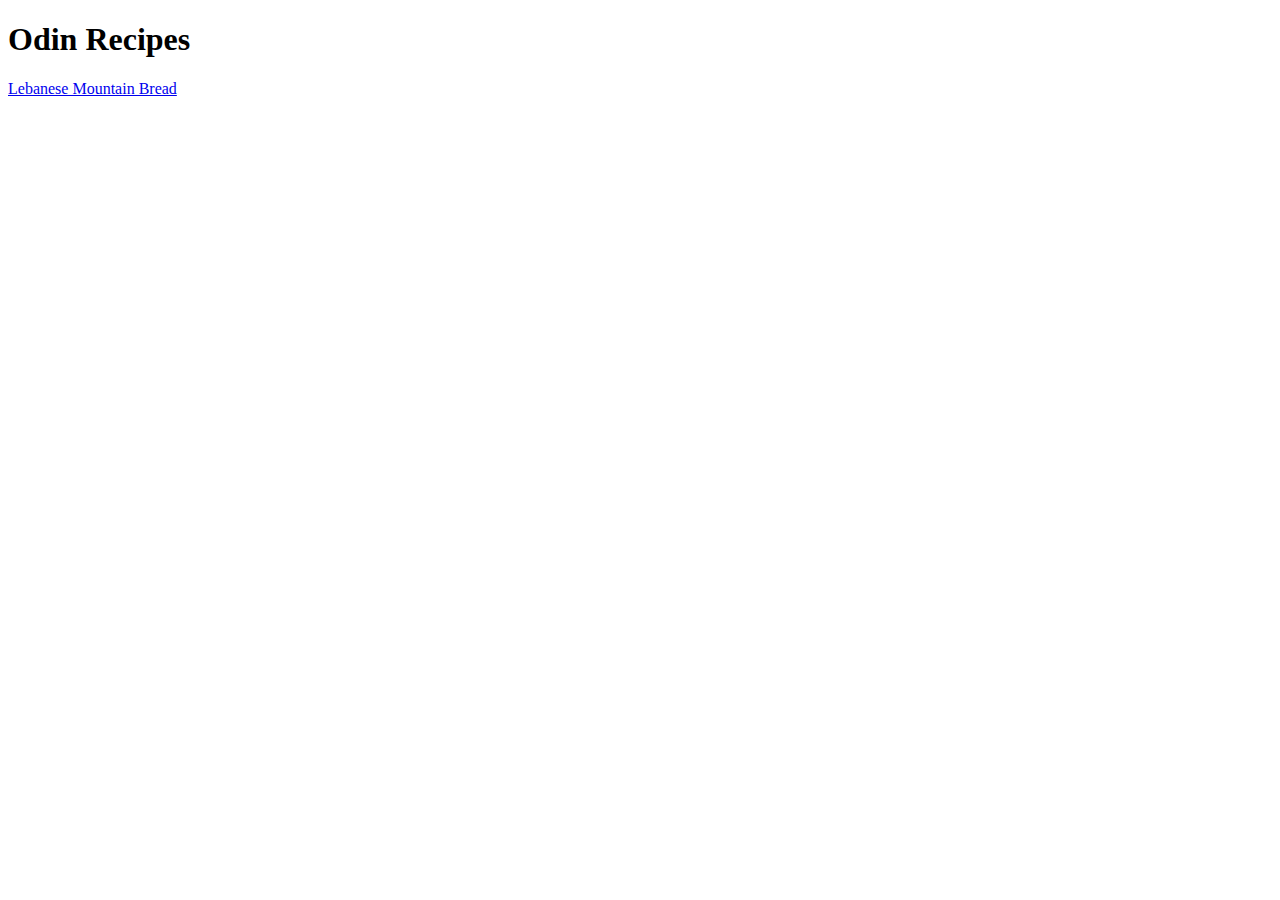
==== index.html @ d281dbac "Create homepage and add title and link to recipe" ====
<!DOCTYPE html>

<html>
    <head lang="en">
        <meta charset="utf-8">
        <title>Recipes Homepage</title>
    </head>

    <body>
        <h1>Odin Recipes</h1>
        <a href="./recipes/lebanese-mt-bread.html" target="_blank" rel="noopener noreferrer">Lebanese Mountain Bread</a>
    </body>
</html>
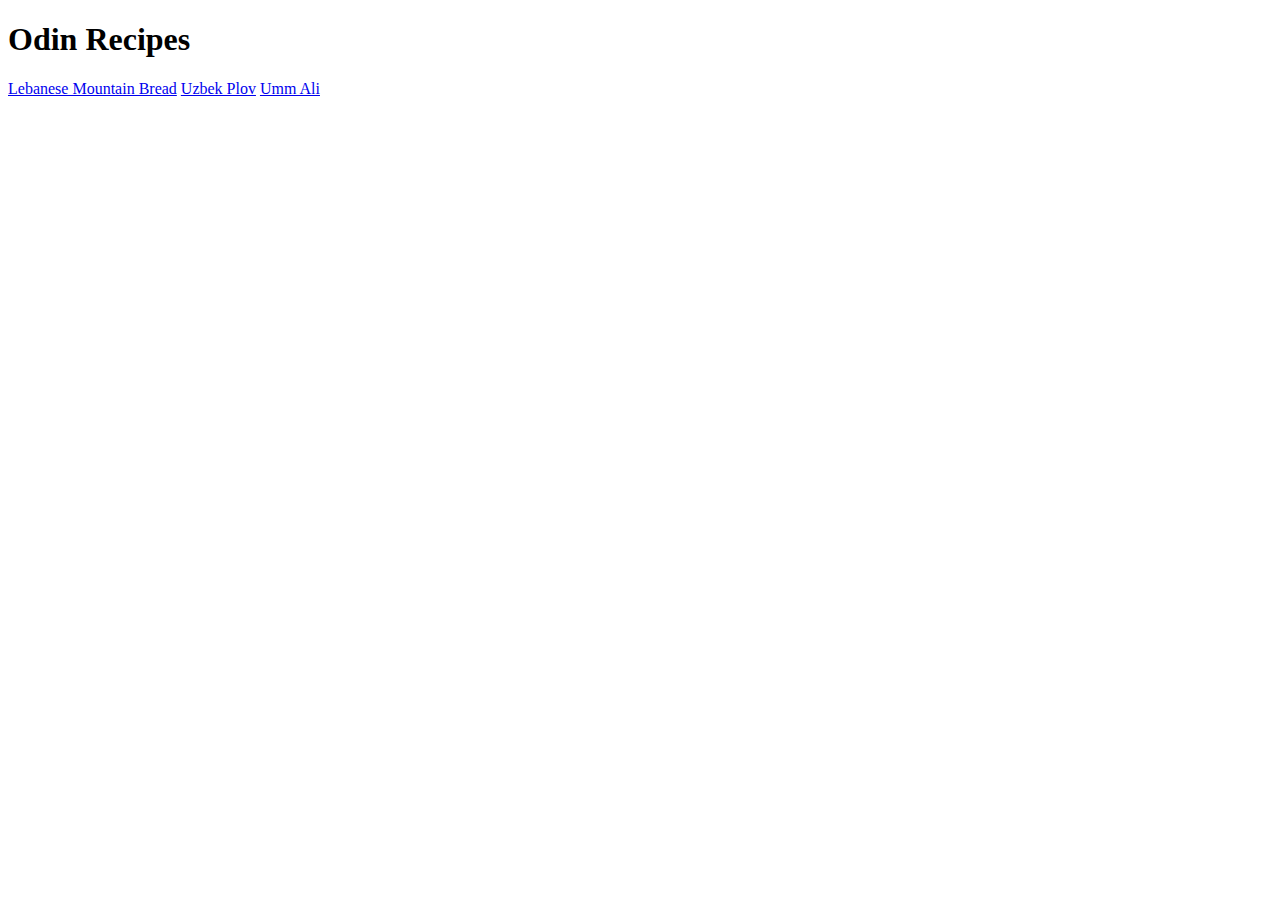
==== commit b60c4bdd: "add two links for new recipe pages" ====
--- a/index.html
+++ b/index.html
@@ -9,5 +9,7 @@
     <body>
         <h1>Odin Recipes</h1>
         <a href="./recipes/lebanese-mt-bread.html" target="_blank" rel="noopener noreferrer">Lebanese Mountain Bread</a>
+        <a href="./recipes/uzbek-plov.html" target="_blank" rel="noopener noreferrer">Uzbek Plov</a>
+        <a href="./recipes/umm-ali.html" target="_blank" rel="noopener noreferrer">Umm Ali</a>
     </body>
 </html>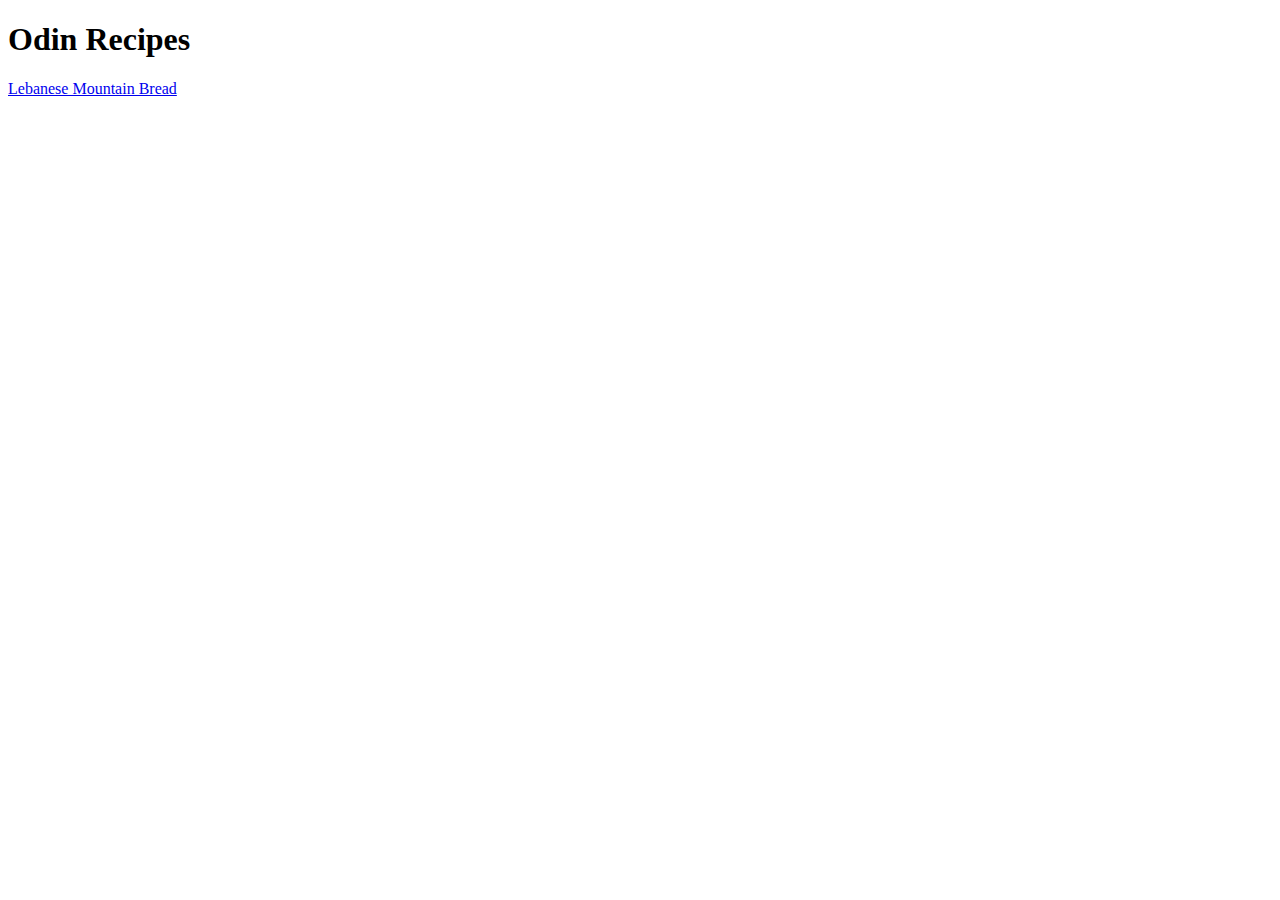
==== commit ad507b52: "add two links for new recipe pages" ====
--- a/index.html
+++ b/index.html
@@ -9,7 +9,5 @@
     <body>
         <h1>Odin Recipes</h1>
         <a href="./recipes/lebanese-mt-bread.html" target="_blank" rel="noopener noreferrer">Lebanese Mountain Bread</a>
-        <a href="./recipes/uzbek-plov.html" target="_blank" rel="noopener noreferrer">Uzbek Plov</a>
-        <a href="./recipes/umm-ali.html" target="_blank" rel="noopener noreferrer">Umm Ali</a>
     </body>
 </html>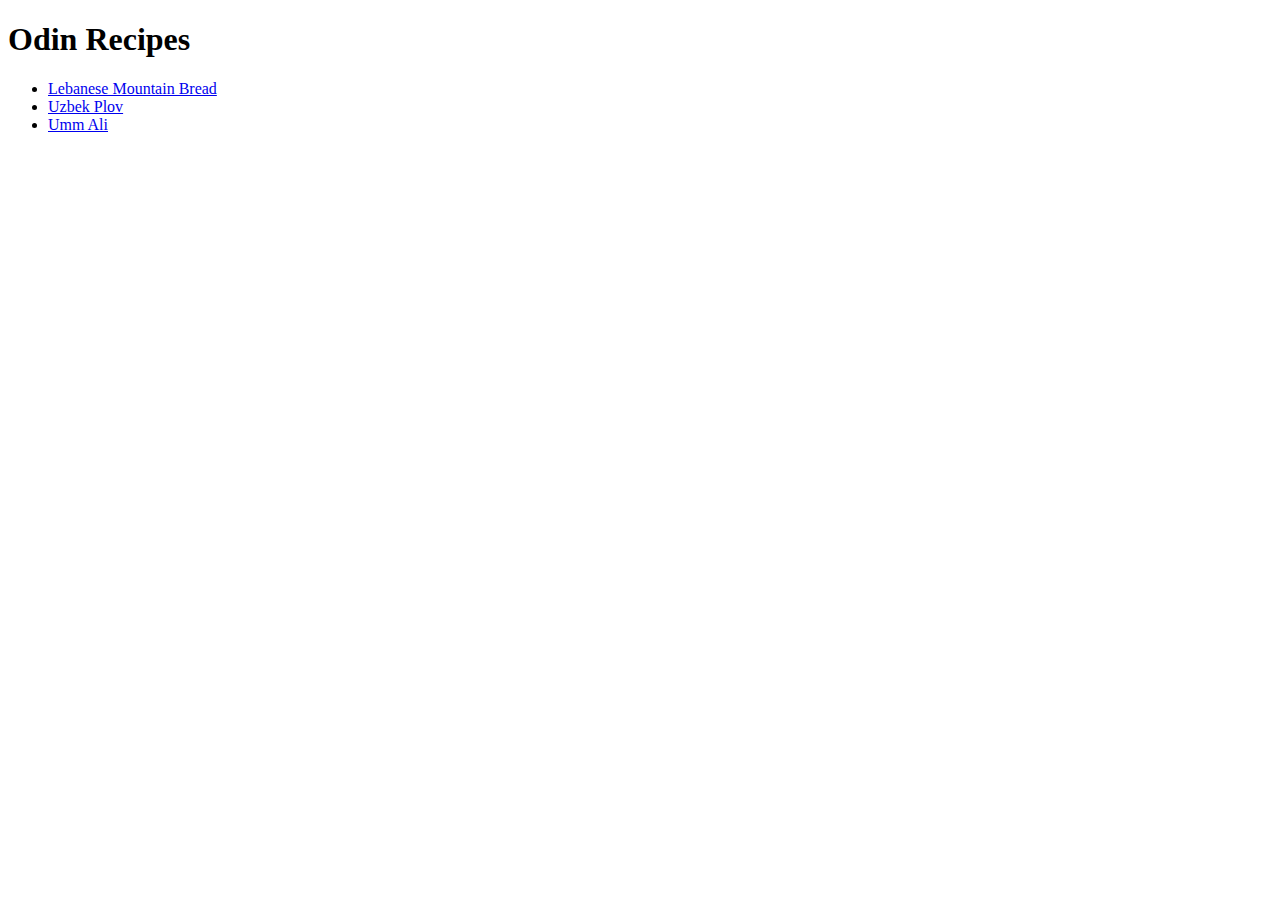
==== commit 0accd843: "wrap links inside unordered list" ====
--- a/index.html
+++ b/index.html
@@ -8,6 +8,12 @@
 
     <body>
         <h1>Odin Recipes</h1>
-        <a href="./recipes/lebanese-mt-bread.html" target="_blank" rel="noopener noreferrer">Lebanese Mountain Bread</a>
+        <ul>
+            <li><a href="./recipes/lebanese-mt-bread.html" target="_blank" rel="noopener noreferrer">Lebanese Mountain Bread</a></li>
+            <li><a href="./recipes/uzbek-plov.html" target="_blank" rel="noopener noreferrer">Uzbek Plov</a></li>
+            <li><a href="./recipes/umm-ali.html" target="_blank" rel="noopener noreferrer">Umm Ali</a></li>
+        </ul>
+        
+        
     </body>
 </html>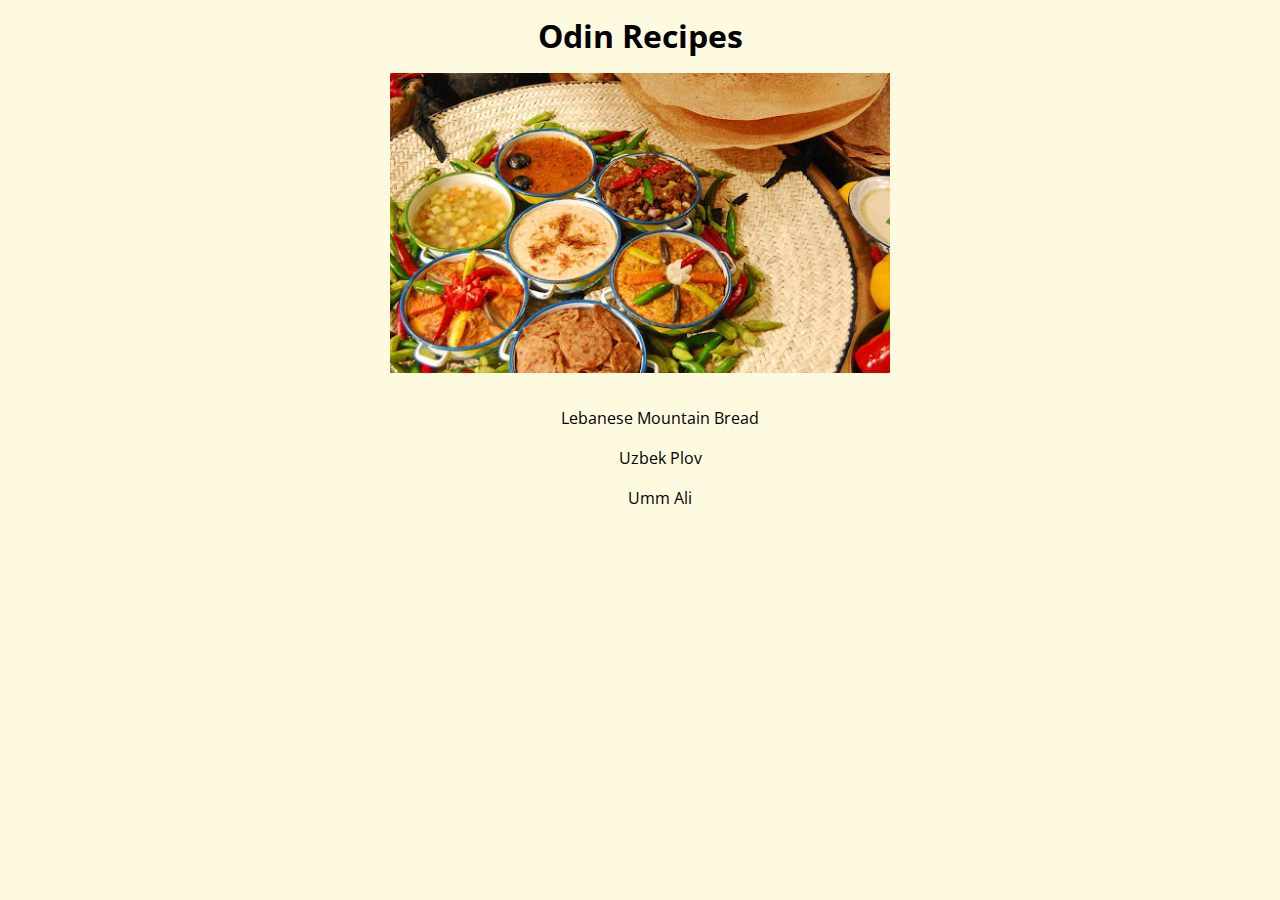
==== commit e70442b4: "add simple styles" ====
--- a/index.html
+++ b/index.html
@@ -4,10 +4,17 @@
     <head lang="en">
         <meta charset="utf-8">
         <title>Recipes Homepage</title>
+        <link rel="stylesheet" href="styles.css">
+        <link rel="preconnect" href="https://fonts.googleapis.com">
+        <link rel="preconnect" href="https://fonts.gstatic.com" crossorigin>
+        <link href="https://fonts.googleapis.com/css2?family=Open+Sans:wght@400;700&display=swap" rel="stylesheet">
     </head>
 
     <body>
         <h1>Odin Recipes</h1>
+        
+        <img src="./img/arabic-foods.jpg">
+
         <ul>
             <li><a href="./recipes/lebanese-mt-bread.html" target="_blank" rel="noopener noreferrer">Lebanese Mountain Bread</a></li>
             <li><a href="./recipes/uzbek-plov.html" target="_blank" rel="noopener noreferrer">Uzbek Plov</a></li>
--- a/styles.css
+++ b/styles.css
@@ -0,0 +1,25 @@
+body {
+    font-family: "open sans", sans-serif;
+    line-height: 30px;
+    background-color: #fefae0;
+    text-align: center;
+}
+
+img {
+    width: 500px;
+    height: auto;
+}
+
+ul li {
+    list-style-type: none;
+    line-height: 40px;
+}
+
+ul li a {
+    text-decoration: none;
+    color: black;
+}
+
+ol li {
+    line-height: 60px;
+}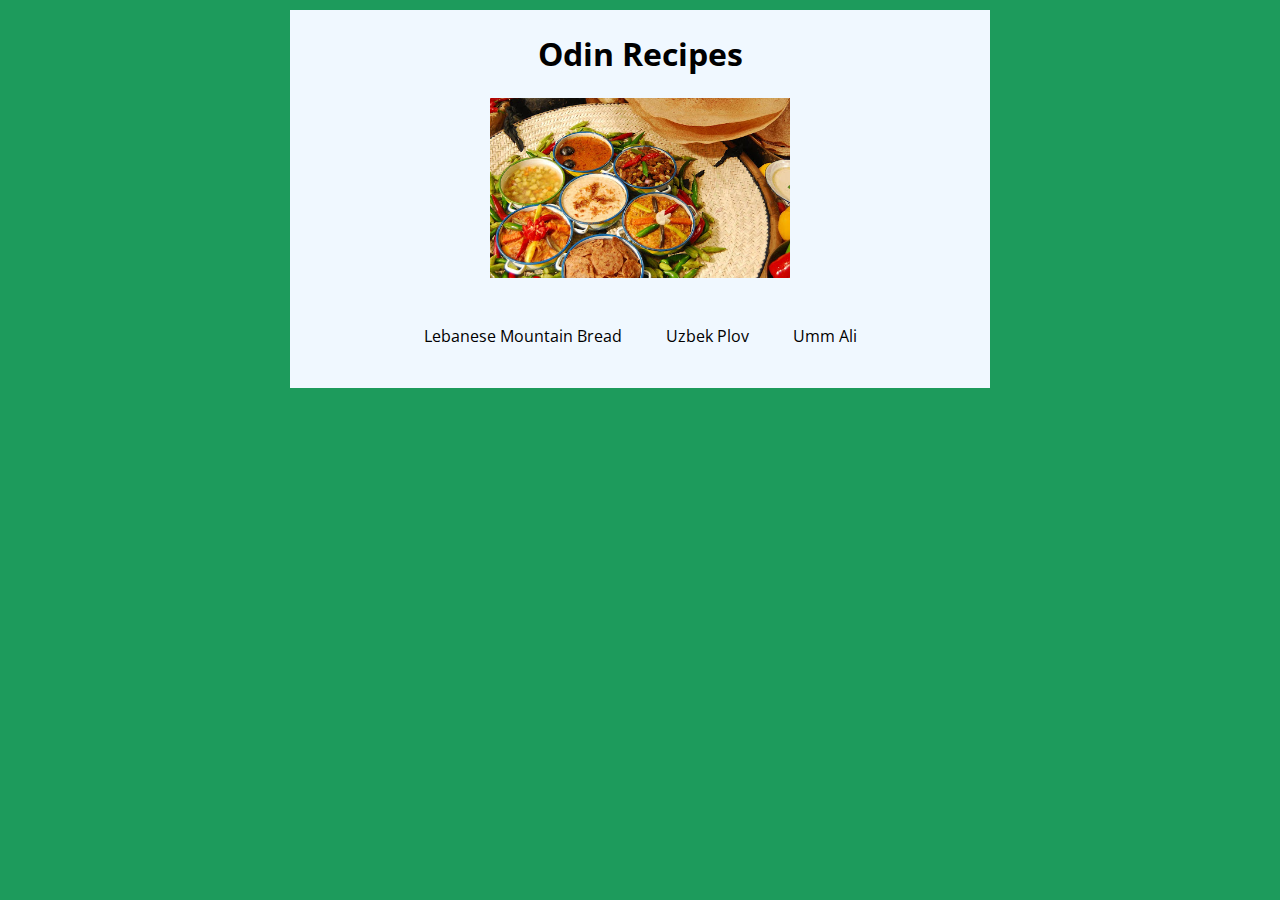
==== commit db21eea9: "apply css box model method to homepage" ====
--- a/index.html
+++ b/index.html
@@ -11,16 +11,18 @@
     </head>
 
     <body>
-        <h1>Odin Recipes</h1>
-        
-        <img src="./img/arabic-foods.jpg">
-
-        <ul>
-            <li><a href="./recipes/lebanese-mt-bread.html" target="_blank" rel="noopener noreferrer">Lebanese Mountain Bread</a></li>
-            <li><a href="./recipes/uzbek-plov.html" target="_blank" rel="noopener noreferrer">Uzbek Plov</a></li>
-            <li><a href="./recipes/umm-ali.html" target="_blank" rel="noopener noreferrer">Umm Ali</a></li>
-        </ul>
-        
+        <div class="container">
+            <div class="card-content">
+                <h1>Odin Recipes</h1>
+                <img src="./img/arabic-foods.jpg">
+                <ul>
+                    <li><a href="./recipes/lebanese-mt-bread.html" target="_blank" rel="noopener noreferrer">Lebanese Mountain Bread</a></li>
+                    <li><a href="./recipes/uzbek-plov.html" target="_blank" rel="noopener noreferrer">Uzbek Plov</a></li>
+                    <li><a href="./recipes/umm-ali.html" target="_blank" rel="noopener noreferrer">Umm Ali</a></li>
+                </ul>
+            </div>
+            
+        </div>
         
     </body>
 </html>--- a/styles.css
+++ b/styles.css
@@ -1,25 +1,35 @@
+* {
+    line-height: 1.5;
+    margin: 0;
+    padding: 0;
+    box-sizing: border-box;
+}
+.container {
+    background-color: aliceblue;
+    width: 700px;
+    margin: 10px auto;
+    padding: 20px;
+}
+
 body {
     font-family: "open sans", sans-serif;
-    line-height: 30px;
-    background-color: #fefae0;
+    background-color: #1d9b5c;
     text-align: center;
 }
 
 img {
-    width: 500px;
+    width: 300px;
     height: auto;
+    margin: 20px;
 }
 
 ul li {
     list-style-type: none;
-    line-height: 40px;
+    display: inline-block;
+    margin: 20px
 }
 
 ul li a {
     text-decoration: none;
     color: black;
 }
-
-ol li {
-    line-height: 60px;
-}